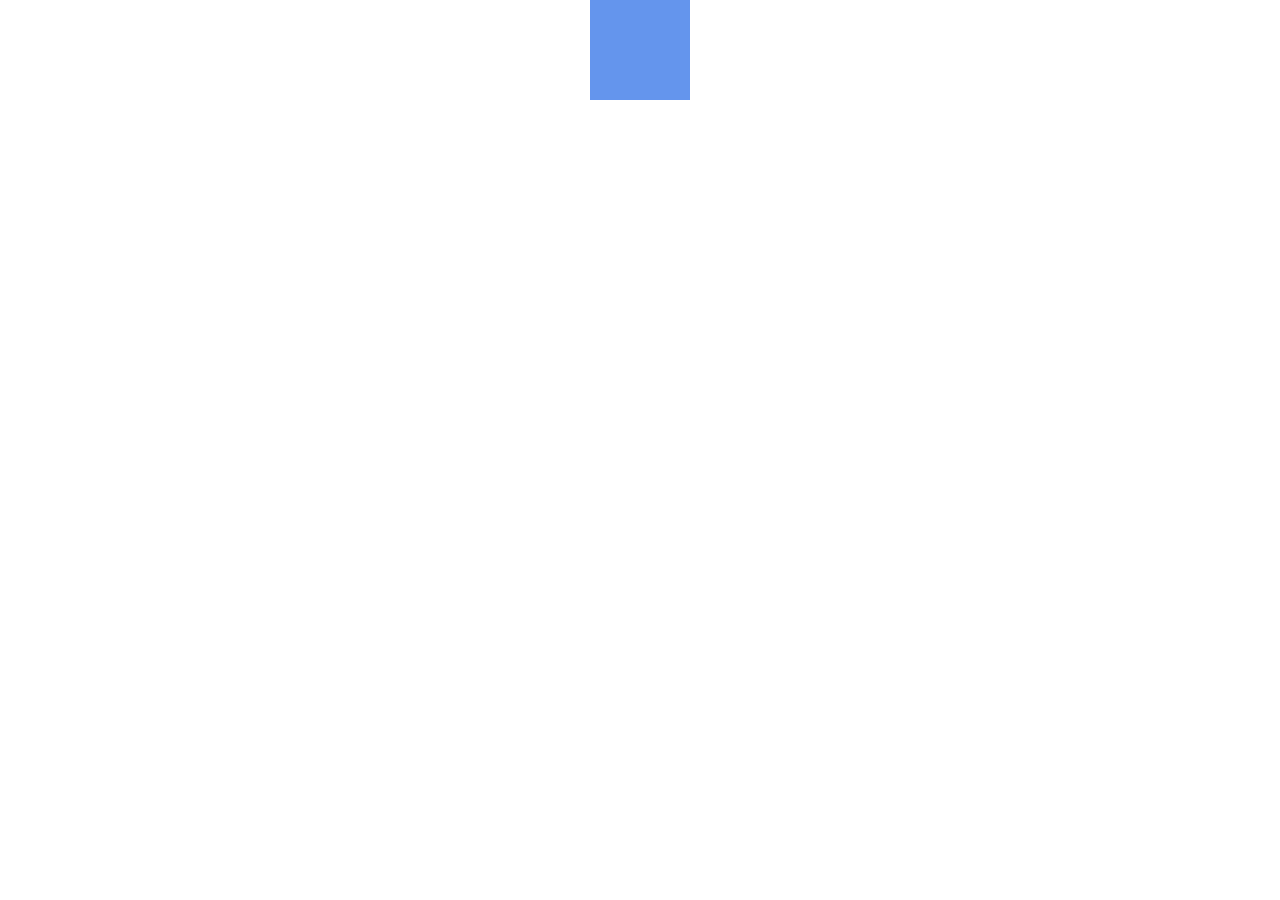
==== dev.html @ 62e2ef5a "마우스가 요소 바깥으로 나갔을 때 예외처리 시도하였으나 실패" ====
<!DOCTYPE html>
<html lang="ko">
<head>
    <meta charset="UTF-8">
    <meta name="viewport" content="width=device-width, initial-scale=1.0">
    <title>Document</title>
    <style>
        * {
            box-sizing: border-box;
            margin: 0;
            padding: 0;
        }
        #container {
            display: flex;
            justify-content: center;
        }
        #box {
            width: 100px;
            height: 100px;
            background-color: cornflowerblue;
            /* transition: 0.1s linear; */
        }
    </style>
</head>
<body>
    <div id="container">
        <div id="wrapper">
            <div id="box"></div>
        </div>
    </div>
    <script>
        const box = document.querySelector("#box");
        const Move = (e) => {
            box.style.transform = `translate(${e.x-box.offsetLeft-box.offsetWidth/2}px, ${e.y-box.offsetTop-box.offsetHeight/2}px)`
            
            if (Math.abs(e.x-box.left) > box.offsetWidth || Math.abs(e.y-box.top) > box.offsetHeight) { // 작동 이상함
                Up();
            }
            
            // ChatGPT 코드 - position absolute 해야돼서 나중에 레이아웃 꼬일듯
            
            // box.style.left = `${e.x-box.offsetWidth/2}px`;
            // box.style.top = `${e.y-box.offsetHeight/2}px`;

            // const rect = box.getBoundingClientRect();

            // if (
            //     e.clientX < rect.left ||
            //     e.clientX > rect.right ||
            //     e.clientY < rect.top ||
            //     e.clientY > rect.bottom
            // ) {
            //     Up();
            // }
        }
        const Up = () => {
            box.style.transform = ""
            box.removeEventListener("mousemove", Move)
            box.removeEventListener("mouseup", Up)
        }
        box.addEventListener("mousedown", () => {
            box.addEventListener("mousemove", Move)
            box.addEventListener("mouseup", Up)
        })

    </script>
</body>
</html>
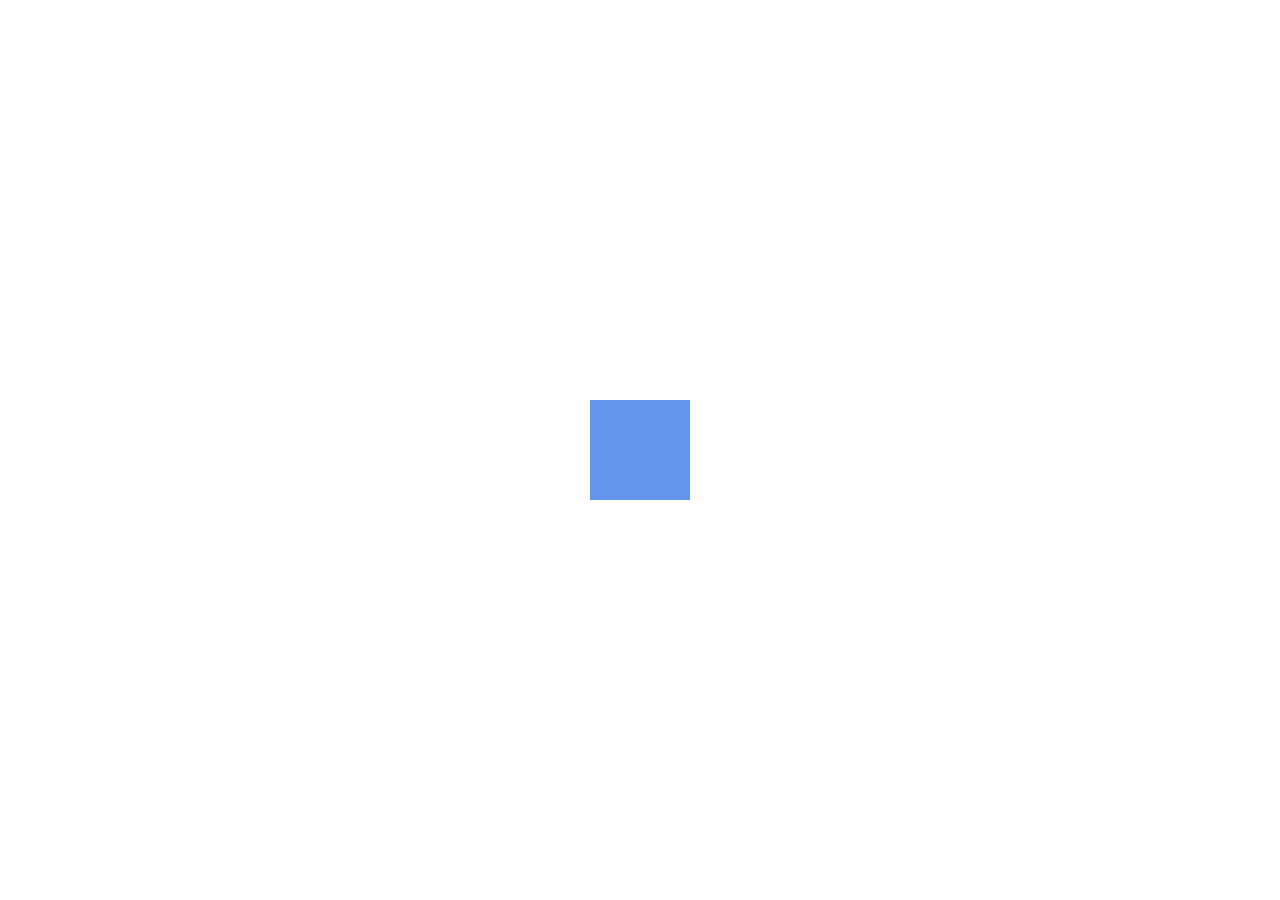
==== commit 9965ec63: "가운데 정렬, 베지어커브 애니메이션" ====
--- a/dev.html
+++ b/dev.html
@@ -11,14 +11,15 @@
             padding: 0;
         }
         #container {
+            height: 100dvh;
             display: flex;
             justify-content: center;
+            align-items: center;
         }
         #box {
             width: 100px;
             height: 100px;
             background-color: cornflowerblue;
-            /* transition: 0.1s linear; */
         }
     </style>
 </head>
@@ -30,38 +31,61 @@
     </div>
     <script>
         const box = document.querySelector("#box");
-        const Move = (e) => {
-            box.style.transform = `translate(${e.x-box.offsetLeft-box.offsetWidth/2}px, ${e.y-box.offsetTop-box.offsetHeight/2}px)`
-            
-            if (Math.abs(e.x-box.left) > box.offsetWidth || Math.abs(e.y-box.top) > box.offsetHeight) { // 작동 이상함
-                Up();
+
+        class Draggable {
+            constructor(element) {
+                this.element = element;
+                // translate 값
+                this.x = 0;
+                this.y = 0;
+                // 오프셋 설정
+                this.mouseOffsetX = 0;
+                this.mouseOffsetY = 0;
+                
+                this.onmousedown = (e) => {
+                    this.dragStart(e);
+                    document.addEventListener("mousemove", this.onmousemove);
+                    document.addEventListener("mouseup", this.onmouseup);
+                }
+                this.onmousemove = (e) => {
+                    this.calcTranslate(e);
+                    this.render(e);
+                }
+                this.onmouseup = () => {
+                   this.endTracking()
+                }
+
+                this.element.addEventListener("mousedown", this.onmousedown);
             }
-            
-            // ChatGPT 코드 - position absolute 해야돼서 나중에 레이아웃 꼬일듯
-            
-            // box.style.left = `${e.x-box.offsetWidth/2}px`;
-            // box.style.top = `${e.y-box.offsetHeight/2}px`;
-
-            // const rect = box.getBoundingClientRect();
-
-            // if (
-            //     e.clientX < rect.left ||
-            //     e.clientX > rect.right ||
-            //     e.clientY < rect.top ||
-            //     e.clientY > rect.bottom
-            // ) {
-            //     Up();
-            // }
+            dragStart(e) {
+                this.element.style.transition = "none";
+                this.mouseOffsetX = e.x - this.x;
+                this.mouseOffsetY = e.y - this.y;
+            }
+            calcTranslate(e) {
+                // event 위치에서 오프셋만큼 빼서 움직일 거리 계산
+                this.x = e.x - this.mouseOffsetX;
+                this.y = e.y - this.mouseOffsetY;
+            }
+            render() {
+                this.element.style.transform = `translate(${this.x}px, ${this.y}px)`
+            }
+            endTracking() {
+                document.removeEventListener("mousemove", this.onmousemove);
+                document.removeEventListener("mouseup", this.onmouseup);
+            }
         }
-        const Up = () => {
-            box.style.transform = ""
-            box.removeEventListener("mousemove", Move)
-            box.removeEventListener("mouseup", Up)
+        class UndoableDragElement extends Draggable {
+            endTracking() {
+                super.endTracking();
+                this.x = 0;
+                this.y = 0;
+                this.element.style.transition = "transform 0.5s";
+                this.element.style.transitionTimingFunction = "cubic-bezier(0, 2, 1, 1)";
+                this.element.style.transform = `translate(${this.x}px, ${this.y}px)`
+            }
         }
-        box.addEventListener("mousedown", () => {
-            box.addEventListener("mousemove", Move)
-            box.addEventListener("mouseup", Up)
-        })
+        new UndoableDragElement(box);
 
     </script>
 </body>
